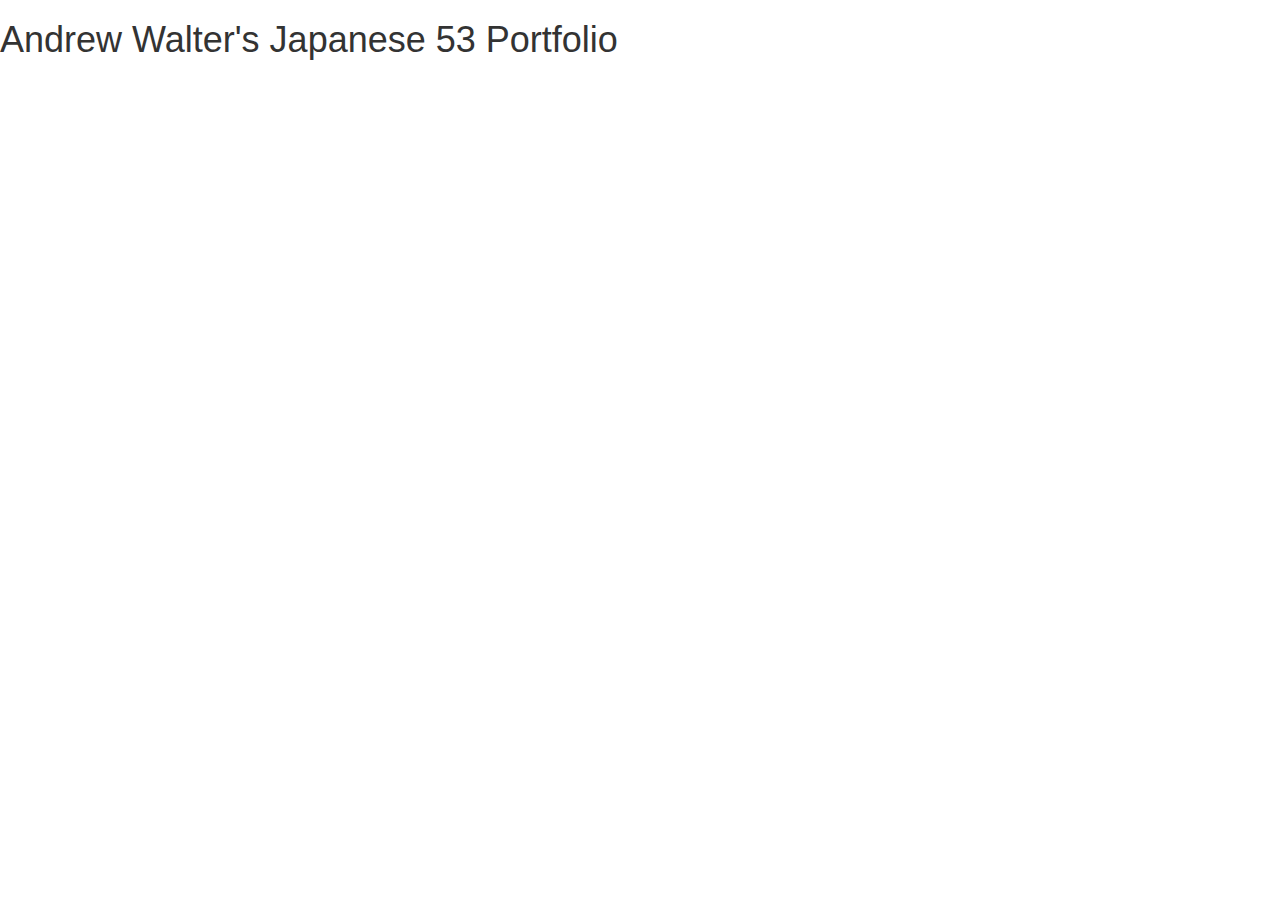
==== home.html @ e25f729d "Added Bootstrap files" ====
<!DOCTYPE html>
<html lang="en">
  <head>
    <meta charset="utf-8">
    <meta http-equiv="X-UA-Compatible" content="IE=edge">
    <meta name="viewport" content="width=device-width, initial-scale=1">
    <title>Andrew Walter's Japanese 53 Portfolio</title>

    <!-- Bootstrap -->
    <link href="css/bootstrap.min.css" rel="stylesheet">

    <!-- HTML5 Shim and Respond.js IE8 support of HTML5 elements and media queries -->
    <!-- WARNING: Respond.js doesn't work if you view the page via file:// -->
    <!--[if lt IE 9]>
      <script src="https://oss.maxcdn.com/libs/html5shiv/3.7.0/html5shiv.js"></script>
      <script src="https://oss.maxcdn.com/libs/respond.js/1.4.2/respond.min.js"></script>
    <![endif]-->
  </head>
  <body>
    <h1>Andrew Walter's Japanese 53 Portfolio</h1>

    <!-- jQuery (necessary for Bootstrap's JavaScript plugins) -->
    <script src="https://ajax.googleapis.com/ajax/libs/jquery/1.11.0/jquery.min.js"></script>
    <!-- Include all compiled plugins (below), or include individual files as needed -->
    <script src="js/bootstrap.min.js"></script>
  </body>
</html>
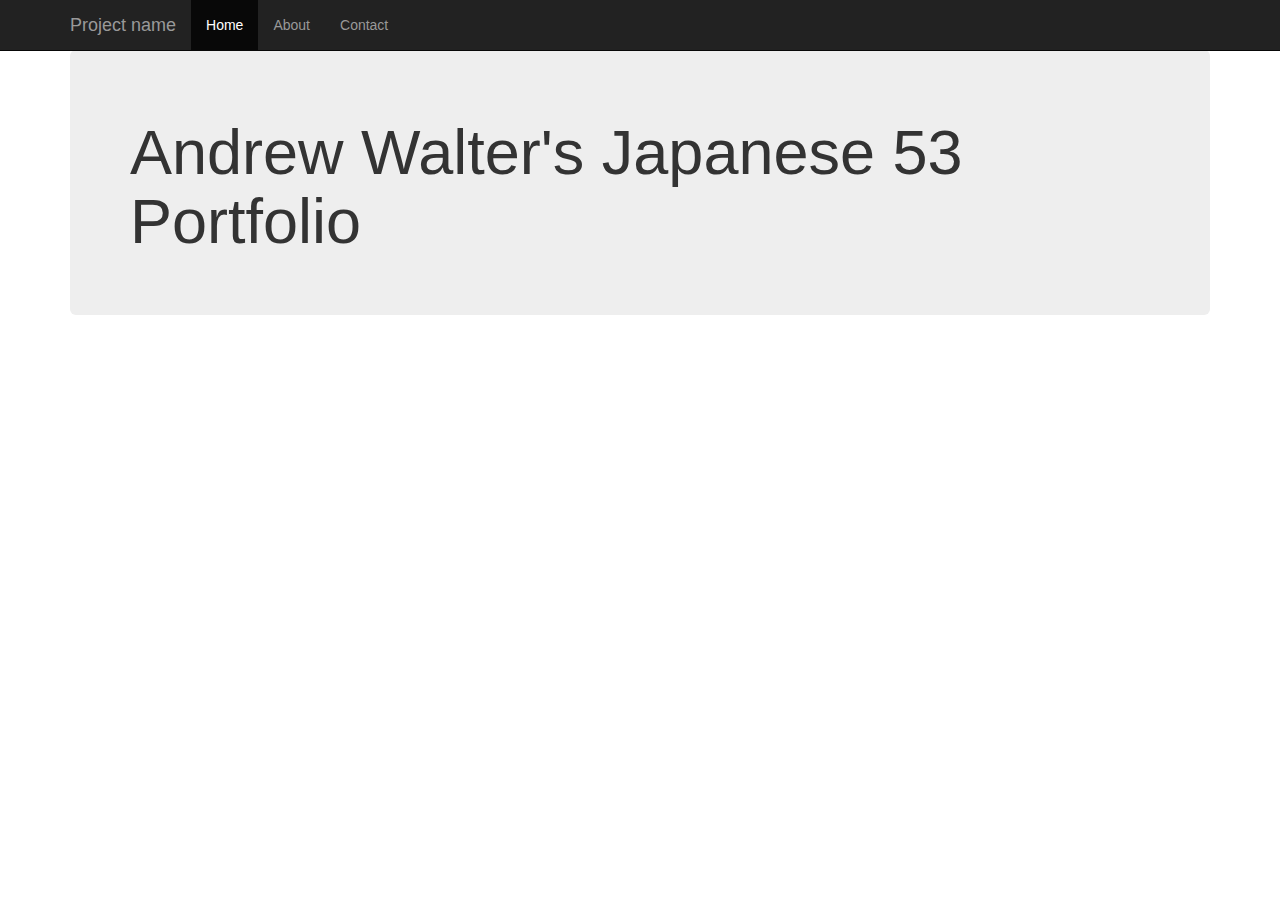
==== commit 0e08a301: "It's a start." ====
--- a/home.html
+++ b/home.html
@@ -15,10 +15,35 @@
       <script src="https://oss.maxcdn.com/libs/html5shiv/3.7.0/html5shiv.js"></script>
       <script src="https://oss.maxcdn.com/libs/respond.js/1.4.2/respond.min.js"></script>
     <![endif]-->
+      
+      <link href="./home.css" rel="stylesheet">
   </head>
   <body>
-    <h1>Andrew Walter's Japanese 53 Portfolio</h1>
-
+    <div class="navbar navbar-inverse navbar-fixed-top" role="navigation">
+      <div class="container">
+        <div class="navbar-header">
+          <button type="button" class="navbar-toggle" data-toggle="collapse" data-target=".navbar-collapse">
+            <span class="sr-only">Toggle navigation</span>
+            <span class="icon-bar"></span>
+            <span class="icon-bar"></span>
+            <span class="icon-bar"></span>
+          </button>
+          <a class="navbar-brand" href="#">Project name</a>
+        </div>
+        <div class="collapse navbar-collapse">
+          <ul class="nav navbar-nav">
+            <li class="active"><a href="#">Home</a></li>
+            <li><a href="#about">About</a></li>
+            <li><a href="#contact">Contact</a></li>
+          </ul>
+        </div><!--/.nav-collapse -->
+      </div>
+    </div>
+    <div class="container">
+        <div class="jumbotron">
+            <h1>Andrew Walter's Japanese 53 Portfolio</h1>
+        </div>
+    </div>
     <!-- jQuery (necessary for Bootstrap's JavaScript plugins) -->
     <script src="https://ajax.googleapis.com/ajax/libs/jquery/1.11.0/jquery.min.js"></script>
     <!-- Include all compiled plugins (below), or include individual files as needed -->
--- a/home.css
+++ b/home.css
@@ -0,0 +1,3 @@
+body {
+  padding-top: 50px;
+}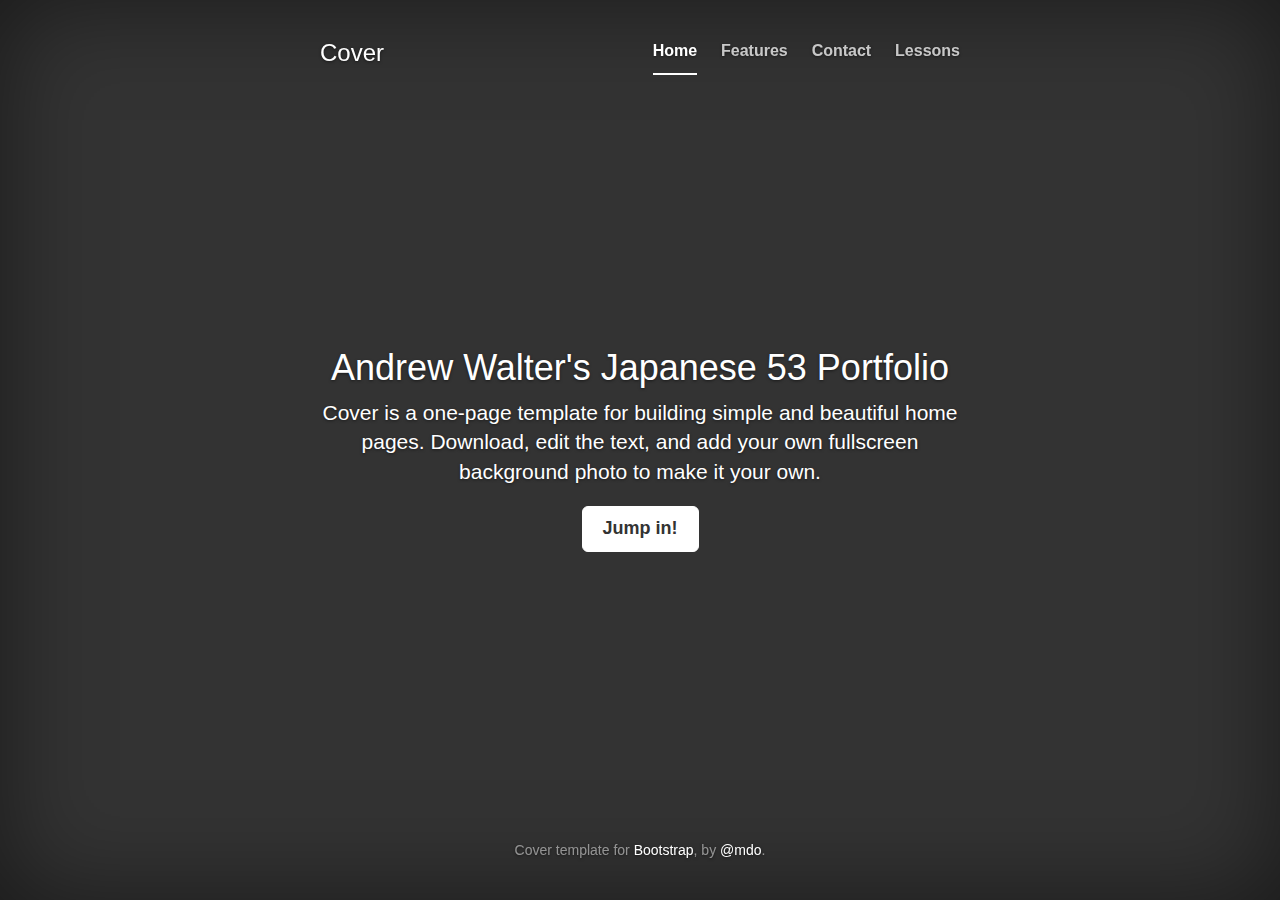
==== commit f02b40bd: "Using the cover example template, now working on the content pages" ====
--- a/home.html
+++ b/home.html
@@ -19,34 +19,55 @@
       <link href="./home.css" rel="stylesheet">
   </head>
   <body>
-    <div class="navbar navbar-inverse navbar-fixed-top" role="navigation">
-      <div class="container">
-        <div class="navbar-header">
-          <button type="button" class="navbar-toggle" data-toggle="collapse" data-target=".navbar-collapse">
-            <span class="sr-only">Toggle navigation</span>
-            <span class="icon-bar"></span>
-            <span class="icon-bar"></span>
-            <span class="icon-bar"></span>
-          </button>
-          <a class="navbar-brand" href="#">Project name</a>
+      <div class="site-wrapper">
+
+      <div class="site-wrapper-inner">
+
+        <div class="cover-container">
+
+          <div class="masthead clearfix">
+            <div class="inner">
+              <h3 class="masthead-brand">Cover</h3>
+              <ul class="nav masthead-nav">
+                <li class="active"><a href="#">Home</a></li>
+                <li><a href="#">Features</a></li>
+                <li><a href="#">Contact</a></li>
+                <li class="dropdown">
+                  <a id="lesson-dropdown" href="#" role="button" class="dropdown-toggle" data-toggle="dropdown">Lessons</a>
+                    <ul class="dropdown-menu dropdown-menu-right" role="menu" aria-labelledby="lesson-dropdown">
+                        <li role="presentation">
+                            <a role="menuitem" tabindex="-1" href="blah">Item</a>
+                        </li>
+                    </ul>
+                </li>
+              </ul>
+            </div>
+          </div>
+
+          <div class="inner cover">
+            <h1 class="cover-heading">Andrew Walter's Japanese 53 Portfolio</h1>
+            <p class="lead">Cover is a one-page template for building simple and beautiful home pages. Download, edit the text, and add your own fullscreen background photo to make it your own.</p>
+            <p class="lead">
+              <a href="#" class="btn btn-lg btn-default">Jump in!</a>
+            </p>
+          </div>
+
+          <div class="mastfoot">
+            <div class="inner">
+              <p>Cover template for <a href="http://getbootstrap.com">Bootstrap</a>, by <a href="https://twitter.com/mdo">@mdo</a>.</p>
+            </div>
+          </div>
+
         </div>
-        <div class="collapse navbar-collapse">
-          <ul class="nav navbar-nav">
-            <li class="active"><a href="#">Home</a></li>
-            <li><a href="#about">About</a></li>
-            <li><a href="#contact">Contact</a></li>
-          </ul>
-        </div><!--/.nav-collapse -->
+
       </div>
+
     </div>
-    <div class="container">
-        <div class="jumbotron">
-            <h1>Andrew Walter's Japanese 53 Portfolio</h1>
-        </div>
-    </div>
+      
     <!-- jQuery (necessary for Bootstrap's JavaScript plugins) -->
     <script src="https://ajax.googleapis.com/ajax/libs/jquery/1.11.0/jquery.min.js"></script>
     <!-- Include all compiled plugins (below), or include individual files as needed -->
     <script src="js/bootstrap.min.js"></script>
+      <script src="js/d3.js"></script>
   </body>
 </html>--- a/home.css
+++ b/home.css
@@ -1,3 +1,177 @@
+/*
+ * Globals
+ */
+
+/* Links */
+a,
+a:focus,
+a:hover {
+  color: #fff;
+}
+
+/* Custom default button */
+.btn-default,
+.btn-default:hover,
+.btn-default:focus {
+  color: #333;
+  text-shadow: none; /* Prevent inheritence from `body` */
+  background-color: #fff;
+  border: 1px solid #fff;
+}
+
+
+/*
+ * Base structure
+ */
+
+html,
 body {
-  padding-top: 50px;
+  height: 100%;
+  background-color: #333;
+}
+body {
+  color: #fff;
+  text-align: center;
+  text-shadow: 0 1px 3px rgba(0,0,0,.5);
+  box-shadow: inset 0 0 100px rgba(0,0,0,.5);
+}
+
+/* Extra markup and styles for table-esque vertical and horizontal centering */
+.site-wrapper {
+  display: table;
+  width: 100%;
+  height: 100%; /* For at least Firefox */
+  min-height: 100%;
+}
+.site-wrapper-inner {
+  display: table-cell;
+  vertical-align: top;
+}
+.cover-container {
+  margin-right: auto;
+  margin-left: auto;
+}
+
+/* Padding for spacing */
+.inner {
+  padding: 30px;
+}
+
+
+/*
+ * Header
+ */
+.masthead-brand {
+  margin-top: 10px;
+  margin-bottom: 10px;
+}
+
+.masthead-nav > li {
+  display: inline-block;
+}
+.masthead-nav > li + li {
+  margin-left: 20px;
+}
+.masthead-nav > li > a {
+  padding-right: 0;
+  padding-left: 0;
+  font-size: 16px;
+  font-weight: bold;
+  color: #fff; /* IE8 proofing */
+  color: rgba(255,255,255,.75);
+  border-bottom: 2px solid transparent;
+}
+.masthead-nav > li > a:hover,
+.masthead-nav > li > a:focus {
+  background-color: transparent;
+  border-bottom-color: rgba(255,255,255,.25);
+}
+.masthead-nav > .active > a,
+.masthead-nav > .active > a:hover,
+.masthead-nav > .active > a:focus {
+  color: #fff;
+  border-bottom-color: #fff;
+}
+
+@media (min-width: 768px) {
+  .masthead-brand {
+    float: left;
+  }
+  .masthead-nav {
+    float: right;
+  }
+}
+
+ul.dropdown-menu {
+    background-color: #666;
+}
+
+ul.dropdown-menu li {
+    background-color: #666;
+}
+
+ul.dropdown-menu li a {
+    color: rgba(255,255,255,.75);
+}
+
+/*
+ * Cover
+ */
+
+.cover {
+  padding: 0 20px;
+}
+.cover .btn-lg {
+  padding: 10px 20px;
+  font-weight: bold;
+}
+
+
+/*
+ * Footer
+ */
+
+.mastfoot {
+  color: #999; /* IE8 proofing */
+  color: rgba(255,255,255,.5);
+}
+
+/*
+ * Dropdown menu
+ */
+
+
+
+/*
+ * Affix and center
+ */
+
+@media (min-width: 768px) {
+  /* Pull out the header and footer */
+  .masthead {
+    position: fixed;
+    top: 0;
+  }
+  .mastfoot {
+    position: fixed;
+    bottom: 0;
+  }
+  /* Start the vertical centering */
+  .site-wrapper-inner {
+    vertical-align: middle;
+  }
+  /* Handle the widths */
+  .masthead,
+  .mastfoot,
+  .cover-container {
+    width: 100%; /* Must be percentage or pixels for horizontal alignment */
+  }
+}
+
+@media (min-width: 992px) {
+  .masthead,
+  .mastfoot,
+  .cover-container {
+    width: 700px;
+  }
 }